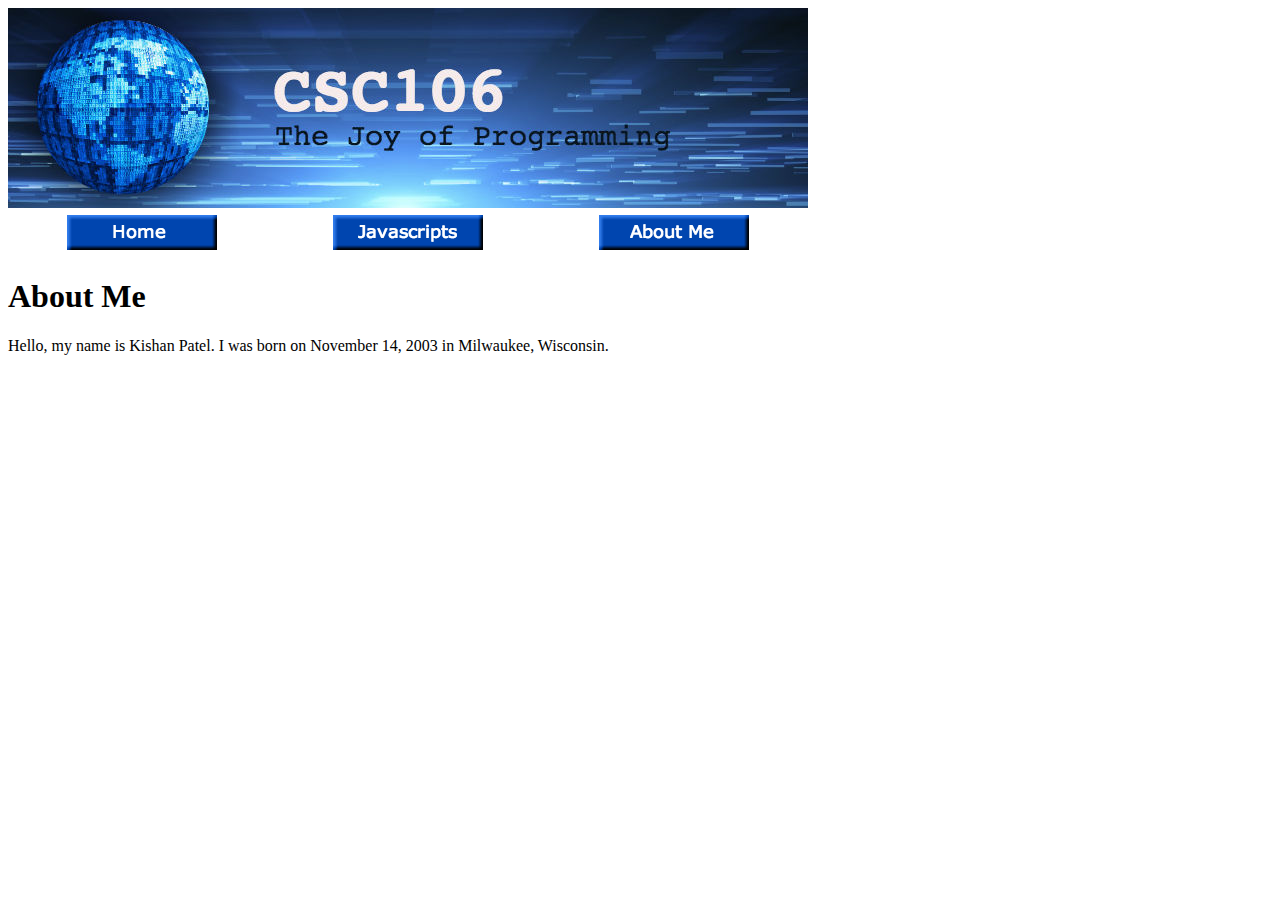
==== about.html @ 04712c6c "Rename abtme.html to about.html" ====
<!DOCTYPE html>
<html>
    <head>
        <meta charset="utf-8">
        <title>Kishan's Programming Portfolio About Me</title>
    </head>
    <body>
<img src = "csc106_banner.jpeg "> <br>
        <table width = "800px"> 
            <tr> 
                <td align = "center"> <a href = "index.html" > <img src = "home.png" > </td>
		<td align = "center"> <a href = "javascript.html" > <img src = " js.png" > </td>
		<td align = "center "> <a href = "about.html" > <img src = " abtme.png" > </td>
            </tr>
        
        </table>
        <h1> About Me </h1>
        
        Hello, my name is Kishan Patel. I was born on November 14, 2003 in Milwaukee, Wisconsin. 

    </body>
</html>
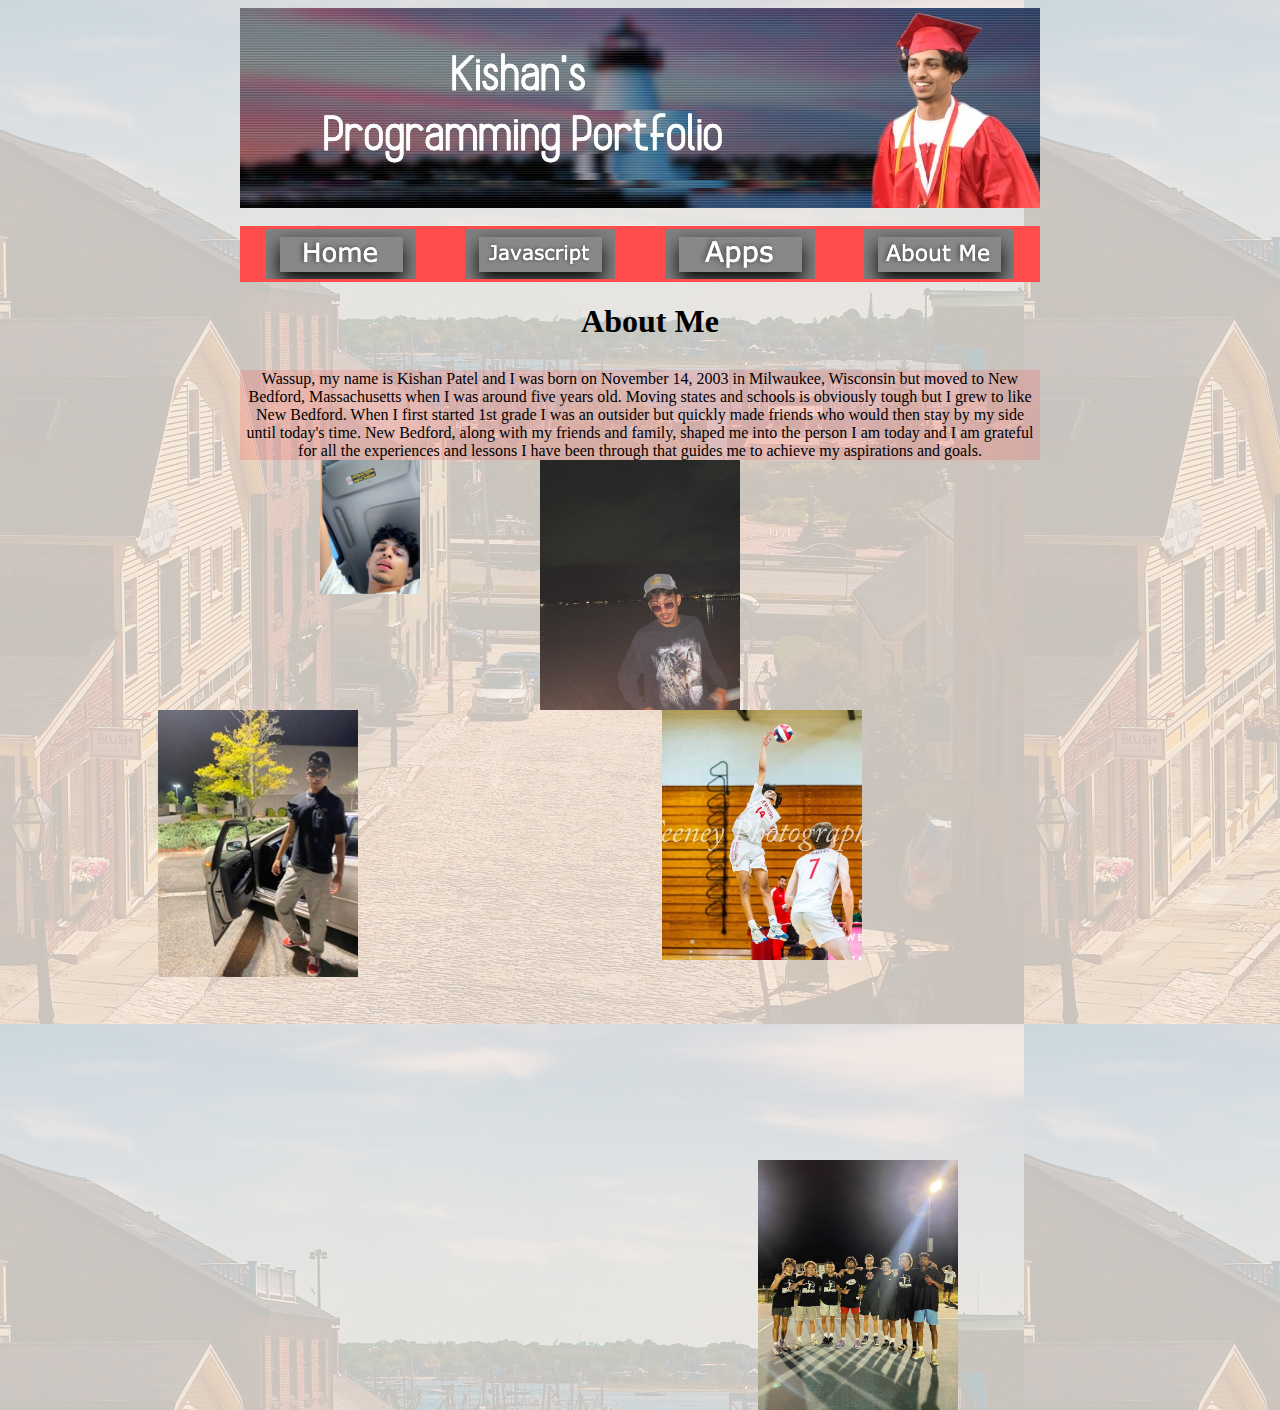
==== commit f55cd5be: "Update about.html" ====
--- a/about.html
+++ b/about.html
@@ -1,22 +1,49 @@
+
 <!DOCTYPE html>
 <html>
     <head>
         <meta charset="utf-8">
         <title>Kishan's Programming Portfolio About Me</title>
+<link rel="stylesheet" href="style.css">
     </head>
-    <body>
-<img src = "csc106_banner.jpeg "> <br>
-        <table width = "800px"> 
+    <body id = "aboutbody">
+<img src = "myBanner.jpg "> <br>
+
+
+        <table id = "buttons" width = "800px"> 
             <tr> 
-                <td align = "center"> <a href = "index.html" > <img src = "home.png" > </td>
-		<td align = "center"> <a href = "javascript.html" > <img src = " js.png" > </td>
-		<td align = "center "> <a href = "about.html" > <img src = " abtme.png" > </td>
+		<td align = "center"> <a href = "index.html" > <img src = "home.jpg" > </td>
+		<td align = "center"> <a href = "js.html" > <img src = " javascript.jpg" > </td>
+		<td align = "center "> <a href = "apps.html" > <img src = " apps.jpg" > </td>
+		<td align = "center "> <a href = "abtme.html" > <img src = " about.jpg" > </td>
+
             </tr>
         
         </table>
-        <h1> About Me </h1>
+
+	<div id = "abtdiv">
+
+        <h1 id = "abth"> About Me </h1>
+
         
-        Hello, my name is Kishan Patel. I was born on November 14, 2003 in Milwaukee, Wisconsin. 
+        <p id = "abtmep" > Wassup, my name is Kishan Patel and I was born on November 14, 2003 in Milwaukee, Wisconsin but moved to New Bedford, Massachusetts when I was around five years old. Moving states and schools is obviously tough but I grew to like New Bedford. When I first started 1st grade I was an outsider but quickly made friends who would then stay by my side until today's time. New Bedford, along with my friends and family, shaped me into the person I am today and I am grateful for all the experiences and lessons I have been through that guides me to achieve my aspirations and goals. <br>
+
+
+	<img id = "kishan" src = "kishan.JPG" width = 200px>
+
+	<img id = "carpic" src = "carselfie.jpeg" width = 100px>
+
+
+	</p> 
+	
+	</div>
+	<p>
+	<img id = "vball" src = "vballhit.JPG" width = 200px>
+
+	<img id = "targetpic" src = "targetpic.jpeg" width = 200px>
+
+	<img id = "bball" src = "bballpic.JPG" width = 200px>
+	</p>
 
     </body>
 </html>
--- a/style.css
+++ b/style.css
@@ -0,0 +1,113 @@
+body {
+  background-color: linen;
+}
+
+h1 {
+  color: black;
+  margin-left: 20px;
+}
+
+img {
+  display: block;
+  margin-left: auto;
+  margin-right: auto;
+}
+
+#buttons {
+ margin-left: auto;
+ margin-right: auto;
+ Background-color: rgb(255,77,77);
+ 
+}
+
+#welcomesign {
+
+Margin-top: 50px;
+ 
+}
+
+#kpph {
+Margin-top: -130px;
+text-align: center;
+}
+
+#homep{
+text-align: center;
+Margin-right: auto;
+Margin-left: auto;
+Margin-bottom: 20px;
+background: rgba(255, 77, 77, .2);
+max-width: 800px;
+min-width: 100px;
+}
+
+#abth{
+Text-align: center;
+}
+
+#abtmep {
+
+ Margin-top: 30px;
+ Text-align: center;
+ Margin-left: auto;
+ Margin-right: auto;
+background: rgba(255, 77, 77, .2);
+max-width: 800px;
+min-width: 100px;
+
+}
+
+#abtdiv{
+
+}
+
+
+#aboutbody {
+background-image: url(newbdownt.png);
+}
+
+
+#kishan {
+ Float: right;
+ Margin-right: 300px;
+ Margin-left: 20px;
+
+}
+
+#carpic {
+ Float: left;
+ Margin-right: 20px;
+ Margin-left: 80px;
+
+}
+
+#vball {
+ Float: right;
+ Margin-right: 410px;
+ Margin-left: 150px;
+align = "bottom"
+}
+
+
+#targetpic{
+ Float: left;
+ Margin-right: 100px;
+ Margin-left: 150px;
+
+}
+
+#bball{
+ Float: left;
+ Margin-top: 200px;
+ Margin-right: 300px;
+ Margin-left: 300px;
+
+}
+
+
+
+
+
+
+
+
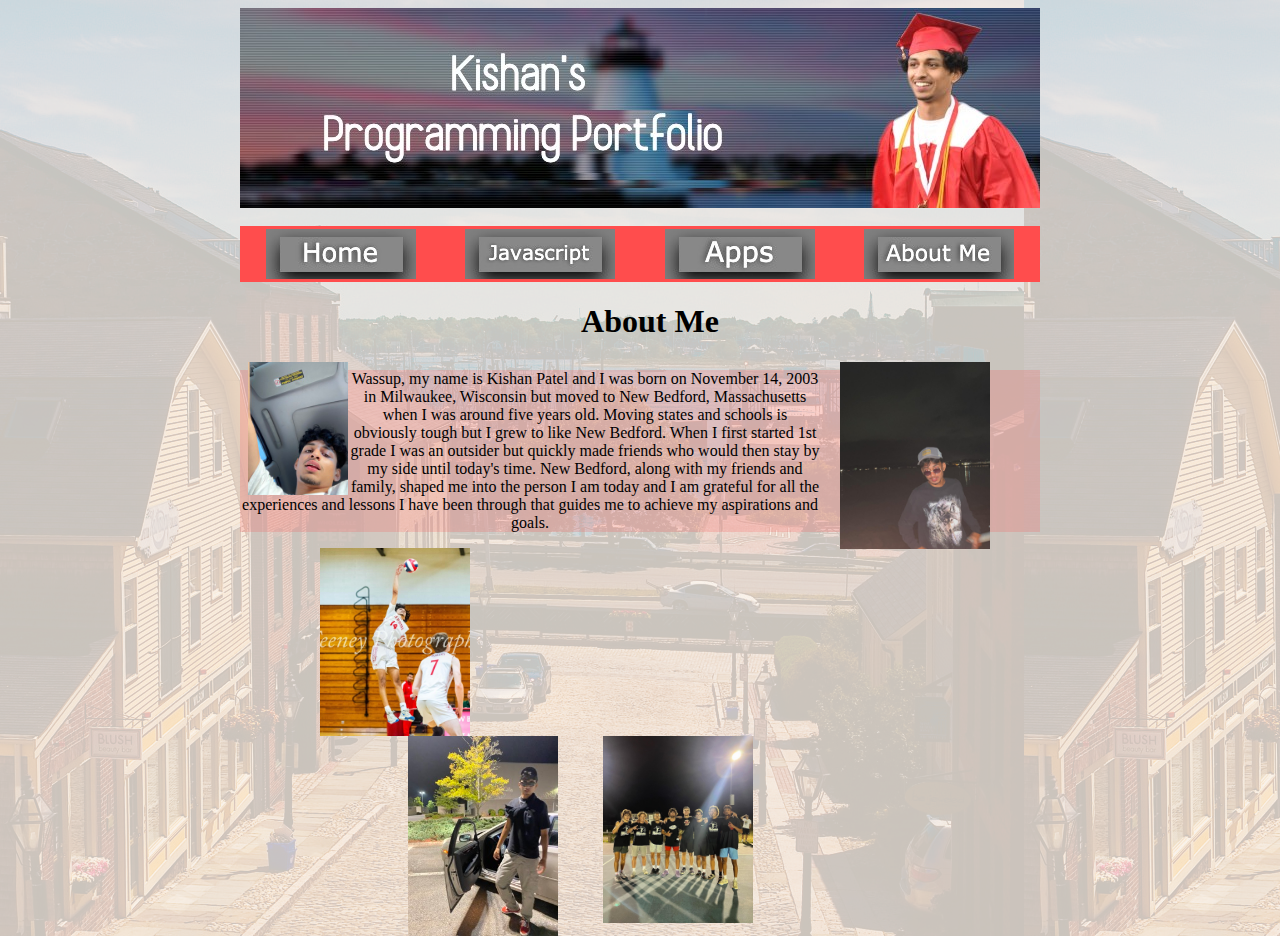
==== commit b39d151b: "Update about.html" ====
--- a/about.html
+++ b/about.html
@@ -1,4 +1,3 @@
-
 <!DOCTYPE html>
 <html>
     <head>
@@ -25,25 +24,25 @@
 
         <h1 id = "abth"> About Me </h1>
 
-        
-        <p id = "abtmep" > Wassup, my name is Kishan Patel and I was born on November 14, 2003 in Milwaukee, Wisconsin but moved to New Bedford, Massachusetts when I was around five years old. Moving states and schools is obviously tough but I grew to like New Bedford. When I first started 1st grade I was an outsider but quickly made friends who would then stay by my side until today's time. New Bedford, along with my friends and family, shaped me into the person I am today and I am grateful for all the experiences and lessons I have been through that guides me to achieve my aspirations and goals. <br>
-
-
-	<img id = "kishan" src = "kishan.JPG" width = 200px>
+        <img id = "kishan" src = "kishan.JPG" width = 150px>
 
 	<img id = "carpic" src = "carselfie.jpeg" width = 100px>
 
+        <p id = "abtmep" > Wassup, my name is Kishan Patel and I was born on November 14, 2003 in Milwaukee, Wisconsin but moved to New Bedford, Massachusetts when I was around five years old. Moving states and schools is obviously tough but I grew to like New Bedford. When I first started 1st grade I was an outsider but quickly made friends who would then stay by my side until today's time. New Bedford, along with my friends and family, shaped me into the person I am today and I am grateful for all the experiences and lessons I have been through that guides me to achieve my aspirations and goals. <br>
 
 	</p> 
+	</div>
+
+	<div id = abtpics" >
 	
+	<p>
+	<img id = "vball" src = "vballhit.JPG" width = 150px>
+
+	<img id = "targetpic" src = "targetpic.jpeg" width = 150px>
+
+	<img id = "bball" src = "bballpic.JPG" width = 150px>
+	</p>
 	</div>
-	<p>
-	<img id = "vball" src = "vballhit.JPG" width = 200px>
-
-	<img id = "targetpic" src = "targetpic.jpeg" width = 200px>
-
-	<img id = "bball" src = "bballpic.JPG" width = 200px>
-	</p>
 
     </body>
 </html>
--- a/style.css
+++ b/style.css
@@ -58,7 +58,10 @@
 }
 
 #abtdiv{
-
+Margin-left: auto;
+ Margin-right: auto;
+max-width: 800px;
+min-width: 100px;
 }
 
 
@@ -69,21 +72,31 @@
 
 #kishan {
  Float: right;
- Margin-right: 300px;
+ Margin-right: 50px;
  Margin-left: 20px;
 
 }
 
 #carpic {
  Float: left;
- Margin-right: 20px;
- Margin-left: 80px;
+ Margin-right: 2px;
+ Margin-left: 8px;
 
 }
 
+#abtpics {
+ align: center;
+ Max-width = 800px
+ Min-width = 100px;
+ Display: flex;
+ Justify-content: center;
+
+}
+
+
 #vball {
  Float: right;
- Margin-right: 410px;
+ Margin-right: 350px;
  Margin-left: 150px;
 align = "bottom"
 }
@@ -91,16 +104,15 @@
 
 #targetpic{
  Float: left;
- Margin-right: 100px;
- Margin-left: 150px;
+ Margin-right: 10px;
+ Margin-left: 400px;
 
 }
 
 #bball{
  Float: left;
- Margin-top: 200px;
- Margin-right: 300px;
- Margin-left: 300px;
+ Margin-right: 10px;
+ Margin-left: 35px;
 
 }
 
@@ -110,4 +122,3 @@
 
 
 
-
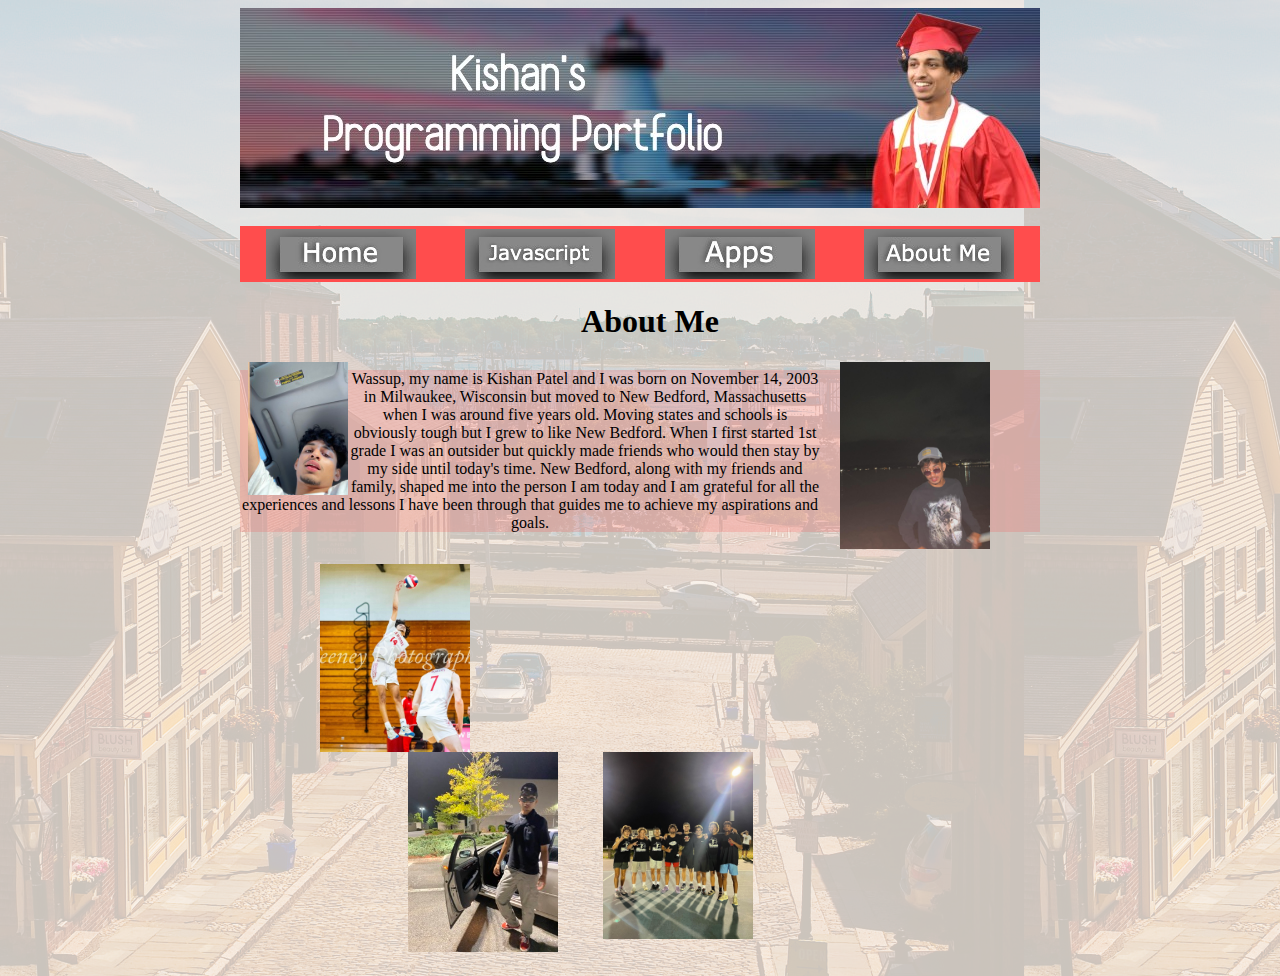
==== commit 981dd8ec: "Update about.html" ====
--- a/about.html
+++ b/about.html
@@ -12,9 +12,9 @@
         <table id = "buttons" width = "800px"> 
             <tr> 
 		<td align = "center"> <a href = "index.html" > <img src = "home.jpg" > </td>
-		<td align = "center"> <a href = "js.html" > <img src = " javascript.jpg" > </td>
+		<td align = "center"> <a href = "javascript.html" > <img src = " javascript.jpg" > </td>
 		<td align = "center "> <a href = "apps.html" > <img src = " apps.jpg" > </td>
-		<td align = "center "> <a href = "abtme.html" > <img src = " about.jpg" > </td>
+		<td align = "center "> <a href = "about.html" > <img src = " about.jpg" > </td>
 
             </tr>
         
@@ -33,7 +33,7 @@
 	</p> 
 	</div>
 
-	<div id = abtpics" >
+	<div id = "abtpics" >
 	
 	<p>
 	<img id = "vball" src = "vballhit.JPG" width = 150px>
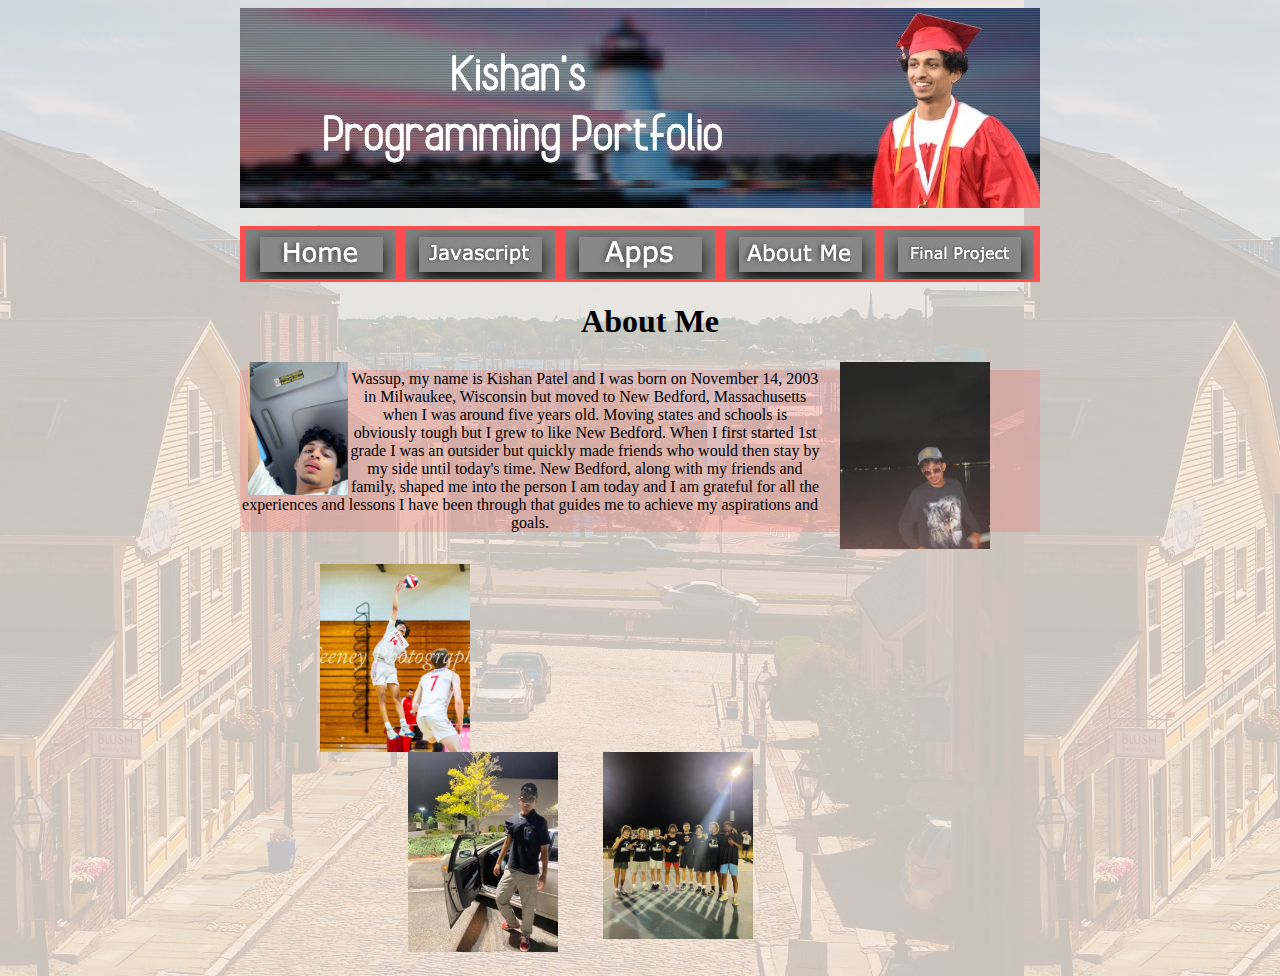
==== commit 15f8d3d8: "Update about.html" ====
--- a/about.html
+++ b/about.html
@@ -15,7 +15,7 @@
 		<td align = "center"> <a href = "javascript.html" > <img src = " javascript.jpg" > </td>
 		<td align = "center "> <a href = "apps.html" > <img src = " apps.jpg" > </td>
 		<td align = "center "> <a href = "about.html" > <img src = " about.jpg" > </td>
-
+		<td align = "center "> <a href = "finalProject.html" > <img src = " finalProjectBtn.jpg" > </td> 
             </tr>
         
         </table>
--- a/style.css
+++ b/style.css
@@ -116,9 +116,52 @@
 
 }
 
+#jsh {
+ Text-align: center; 
+}
+
+#jsp{
+ Text-align: center;
+}
+
+#racingbitmoji{
+ Text-align: center;
+ Max-width = 800px
+ Min-width = 100px;
+ Float: right;
+ Margin-right: 100px;
+}
+
+#dancingbitmoji{
+
+ Float: left;
+ Text-align: center;
+ Margin-left: 100px;
+ Max-width = 800px
+ Min-width = 100px;
+ 
+}
+
+#dancePartyFun {
+ 
+ Float: below;
+ Text-align: center;
+ Margin-left: 100px;
+ Max-width = 800px
+ Min-width = 100px;
+}
+
+#racingBitFun{
+ Float: center;
+ Text-align: center;
+ Margin-left: 100px;
+ Max-width = 800px
+ Min-width = 100px;
+}
 
 
 
 
 
 
+
